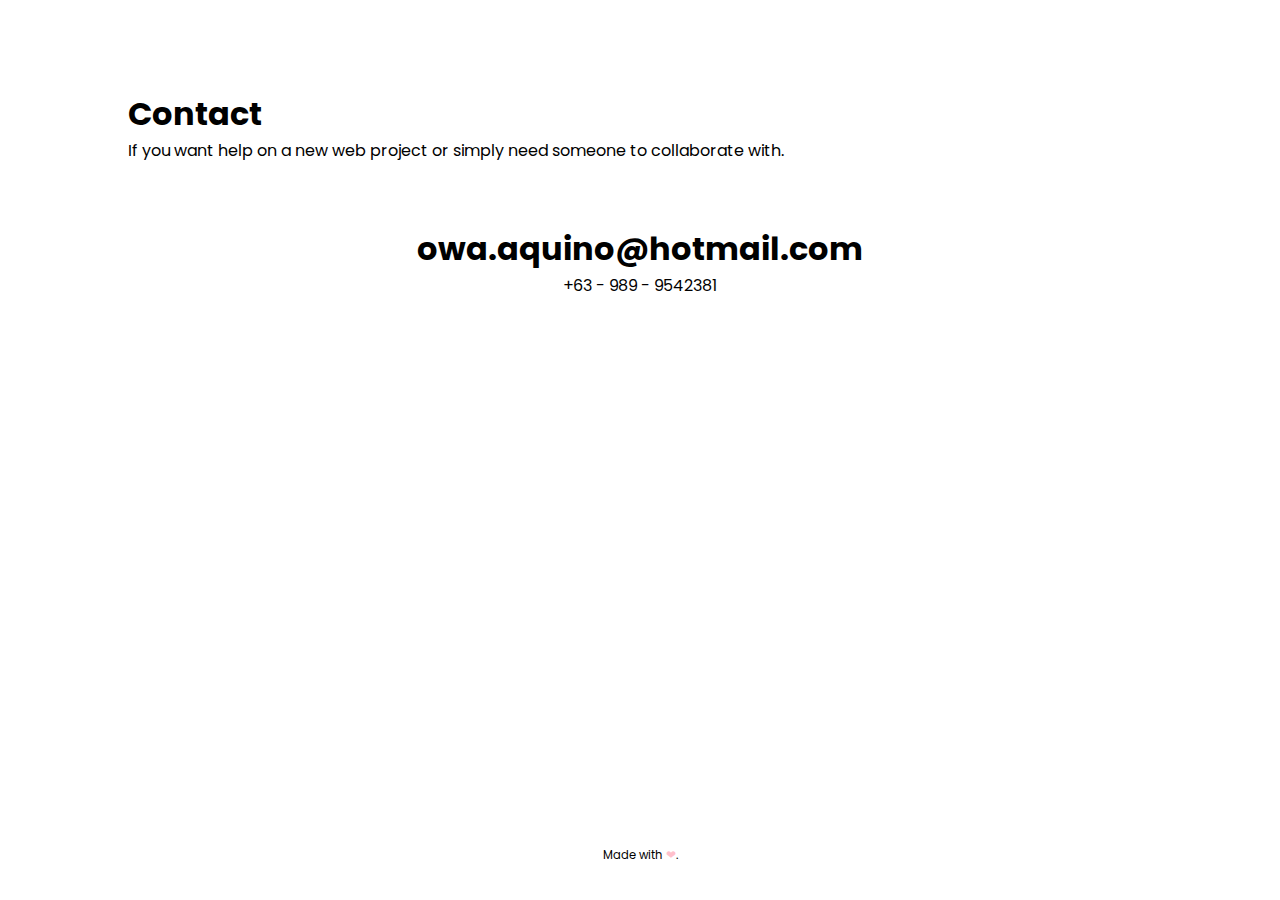
==== contact.html @ ea911d89 "added a contact page" ====
<!DOCTYPE html>
<html>
<head>
	<meta charset="utf-8">
	<meta name="viewport" content="width=device-width, initial-scale=1">
	<title>Owa Aquino | Contacts</title><meta charset="utf-8">
	<link href="https://fonts.googleapis.com/css?family=Poppins" rel="stylesheet">
	<link rel="stylesheet" href="style-grid.css">
</head>
<body>
	<div id="container">
		<nav id="mainNav_projects">
			<li><a href="index.html">HOME</a></li>
			<li><a href="project.html">PROJECTS</a></li>
			<li class="selected"><a href="#">CONTACT</a></li>
		</nav>
		<div id="header">
			<h1>Contact</h1>
			<p>If you want help on a new web project or simply need someone to collaborate with.</p>
		</div>
		<div id="contact_info">
			<h1>owa.aquino@hotmail.com</h1>
			<p> +63 - 989 - 9542381 </p>
			
		</div>
		
		<footer id="footer">
			<p>Made with <span class="heart">❤</span>.</p>
		</footer>
	</div>
</body>
</html>
---- style-grid.css ----
*{
	margin: 0;
	padding: 0;
	box-sizing: border-box;
}

ul, li {
	list-style: none;
	display: inline-block;
}

a {
	text-decoration: none;
	color: inherit;
}

html {
    color:black;
    font-family: sans-serif;
  }

body{
	background-color: #fff;
	font-family: 'Poppins', sans-serif;
}

#container {
	height: 100vh;
	margin-top: 30px;	
	display: grid;
	grid-template-rows: repeat(3, 1fr);
}

/* HOME/INDEX PAGE */

#introduction  {
	padding-top: 30px;
	order: 2;
}	

#introduction .myName {
	font-weight: 600;
	color: #F26522;
}

#introduction p {
	margin: 10px;
	font-size: 10pt;
}

#social {
	padding-top: 20px;
	margin: 10px;
}

.socialButton {
	display: block;
	margin: 10px auto;
	border-radius: 20px;
	width: 100%;
}

a.socialButton {
	text-decoration: none;
	color: #fff;
	font-size: 11pt;
	display: grid;
	grid-template-columns:20% auto;
}

.socialButton img,
.socialButton span {
	vertical-align: middle;
	align-self: center;
}

.socialButton img{
	display: inline;
	width: 33px;
	margin: 5px 10px 5px 15px;
	grid-column: 1/2;
}

.socialButton span {
	margin-right: 15px;
	font-size: 9pt;
	grid-column: 2/3;
}

#logo {
	margin: 0 auto;
	width: 55%;
	order: 1;
}

#logo img {
	display: inline-block;

}

	.selected {
		border-bottom: solid 2px #F26522;
	}

/* PROJECTS PAGE */
#mainNav_projects {
	grid-row-start: 1;
}

#header {
	grid-row-start: 2;
}

#projects {
	grid-row-start: 3;
}

.card {
	position: relative;
		-webkit-box-shadow: 0px 0px 14px 2px rgba(0,0,0,0.39);
		-moz-box-shadow: 0px 0px 14px 2px rgba(0,0,0,0.39);
		box-shadow: 0px 0px 14px 2px rgba(0,0,0,0.39);
}

.card_description {
		position: absolute;
		padding-left: 10px; padding-right: 10px; padding-bottom: 10px;
		bottom:0;
		left:0;
		opacity: 1;
		color: #fff;
		background-color:#000;
		opacity:0.9; /* transparency */
		filter:alpha(opacity=90); /* IE transparency */
}

.card_description p {
		font-size: 9pt;

}

.card_description ul {
	margin-top: 5px;
}
.card_description li a{
	background-color: #F26522 ;
	padding: 3px;
	border-radius: 3px;
	font-size: 8pt;
}

/* FOOTER */

#footer {
	font-size: 10pt;
	text-align: center;
	order: 3;
}
.heart {
	color: pink;
}


	.one {
		background: url('img/projects/web_sample2.jpg');
		background-size: cover;
	}

	.two {
		background: url('img/projects/app_sample1.jpg');
		background-size: cover;
		background-repeat: no-repeat;
	}

	.three {
		background: url('img/projects/app_sample2.jpg');
		background-size: cover;
		background-repeat: no-repeat;
	}

	.four {
		background: url('img/projects/web_sample1.jpg');
		background-size: cover;
		background-repeat: no-repeat;
	}

	.five {
		background: url('img/projects/il_sample1.jpg');
		background-size: cover;
		background-repeat: no-repeat;
	}
	.six {
		background: url('img/projects/web_sample3.jpg');
		background-size: cover;
		background-repeat: no-repeat;
	}

/* ============== MEDIA QUERY =====================*/

@media screen and (max-width: 649px) {
	#mainNav, #mainNav_projects {
		margin: 0 auto;
	}

	#mainNav li, #mainNav_projects li {
		margin: 0 10px;
	} 

	#projects {
		display: grid;
		grid-template-rows: repeat(6, 1fr);
		grid-gap: 10px;
		margin: 10px 0;
	}

	#projects .nav {
		display: none;
	}

	.card {
		height: 300px;
	}
}


@media screen and (min-width: 650px) {
	#container {
		display: grid;
		margin: 0;
		grid-template-columns: 10% 40% 40% 10%;
		grid-template-rows: 10% 15% auto 10%;
	}

	/* HOME or INDEX PAGE */

	#mainNav {
		grid-column: 3/4;
		grid-row: 2/3;
		justify-self: right;
		align-self: top;
	}

	#mainNav li {
		font-size: 1.2vw;
		padding: 0 10px;
	}

	#introduction {
		grid-column: 2/3;
		grid-row: 3/4;
		letter-spacing: 2pt;
		padding: 0 30px;
	}

	#introduction p{
		font-size: 2.5vw;
		margin: 0;
	}

	#social {
		width: 70%;
		margin: 0 auto;
	}

	#social span {
		font-size: .8vw;
	}

	#logo {
		grid-column: 3/4;
		grid-row: 3/4;
		width: 90%;
	
	}

	/* PROJECTS PAGE */


	#mainNav_projects {
		display: none;
	}

	#header {
		grid-column: 2/4;
		grid-row: 2/3	;
	}

	#projects {
		grid-column: 2/4;
		grid-row: 3/4;
		display: grid;
		grid-template-columns: repeat(8, 20fr);
		grid-template-rows: repeat(4, 20fr);
		grid-gap: 10px;
	}
	
	.nav a {
			background-color: #F26522;
			color: #fff;
			border-radius: 5px;
			padding: 8px 30px;
		}

	.nav {
		transition: .6s all;
	}

	.nav:hover {
			transform: scale(1.1);
		}

	.card {
		position: relative;
		transition: all .2s;
		filter: grayscale(100%);		
	}	

	.card:hover {
		transform: scale(1.2);
		z-index: 2;
		filter: grayscale(0%);		
	}

	.card_description {
		opacity: 0;
	}

	.card:hover .card_description {
		opacity: .9;
	}

	.one {
		grid-column: 1/3;
		grid-row: 1/4;
	}

	.two {
		grid-column: 3/5;
		grid-row: 1/3;
	}

	.three {
		grid-column: 3/5;
		grid-row: 3/5;
	}

	.four {
		grid-column: 5/7;
		grid-row: 1/4;
	}

	.five {
		grid-column: 5/7;
		grid-row: 4/5;
	}

	.six {
		grid-column: 7/9;
		grid-row: 2/5;
	}

	.nav {
		grid-column: 7/9;
		justify-self: center;
		align-self: center;
		font-size: 2vw;
	}

	/* CONTACTS */

	#contact_info {
		grid-column: 2/4;
		grid-row: 3/4;
		justify-self: center;
		text-align: center;
	}

	#footer {
		margin: 0;
		grid-column: 2/4;		
		grid-row: 4/5;
  	justify-self: center;
  	align-self: center;
  	font-size: .9vw;
	}
}
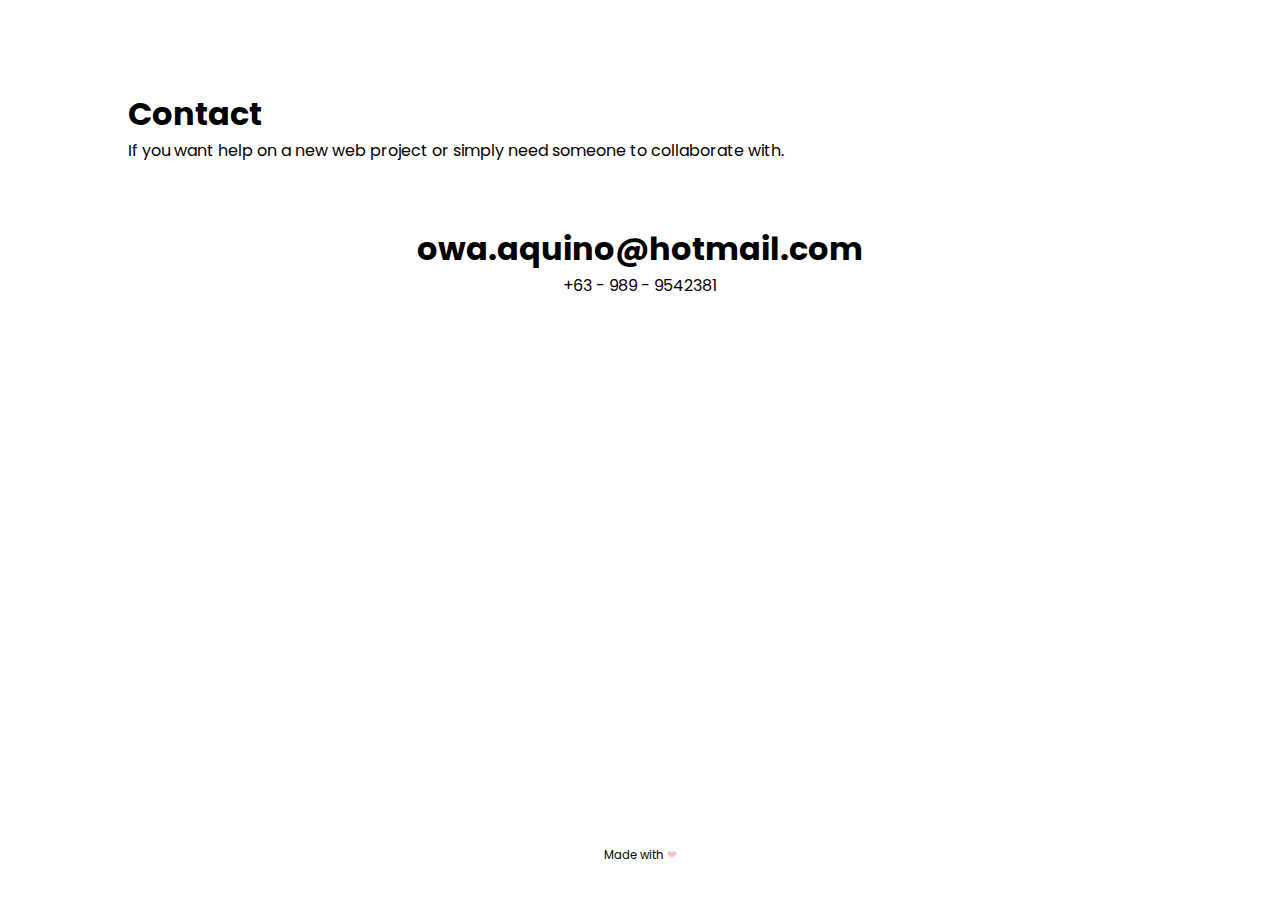
==== commit 83231947: "some updates" ====
--- a/contact.html
+++ b/contact.html
@@ -21,11 +21,10 @@
 		<div id="contact_info">
 			<h1>owa.aquino@hotmail.com</h1>
 			<p> +63 - 989 - 9542381 </p>
-			
 		</div>
 		
 		<footer id="footer">
-			<p>Made with <span class="heart">❤</span>.</p>
+			<p>Made with <span class="heart">❤</span></p>
 		</footer>
 	</div>
 </body>
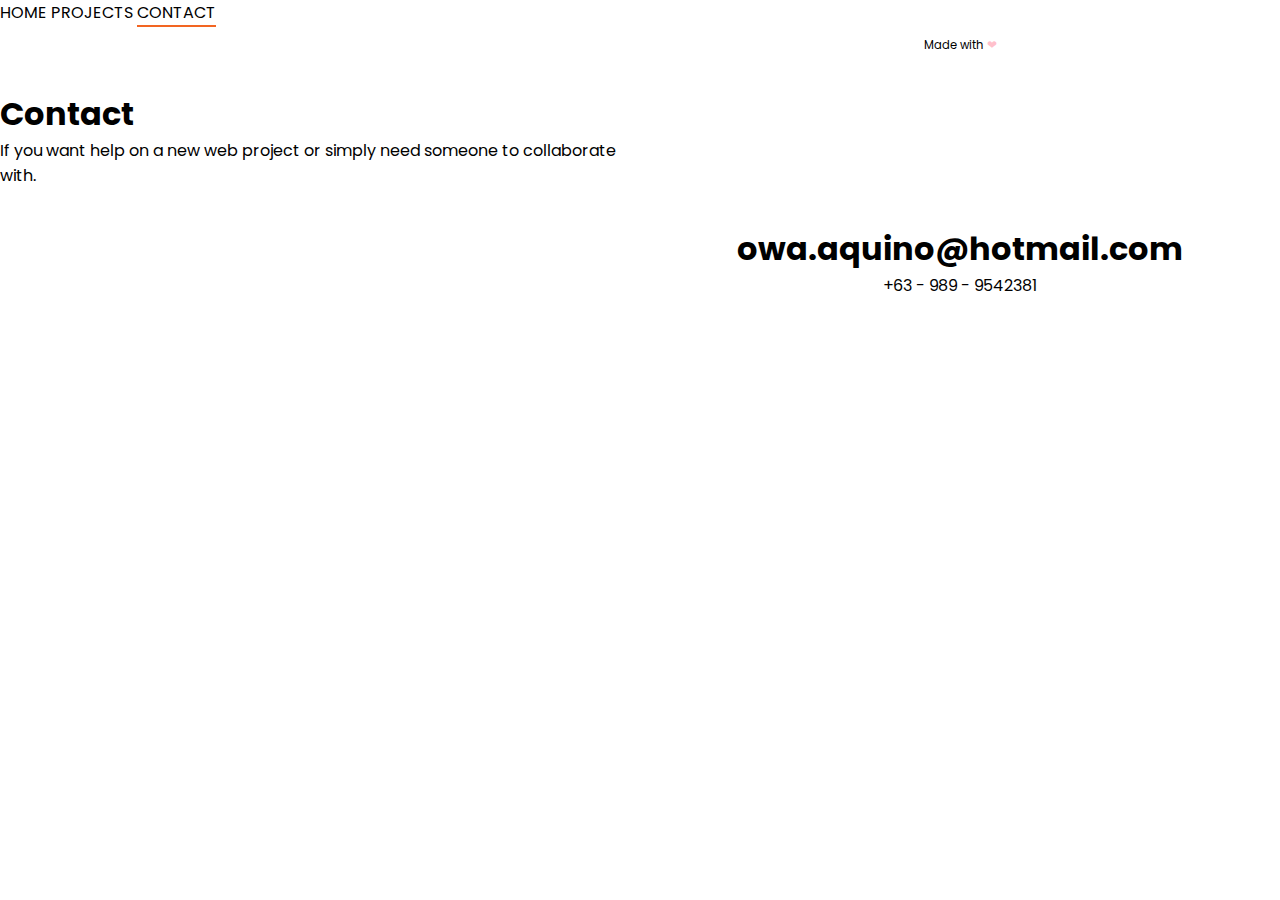
==== commit 6ed2cf3f: "remove style.css and updating site to one pager" ====
--- a/contact.html
+++ b/contact.html
@@ -8,7 +8,7 @@
 	<link rel="stylesheet" href="style-grid.css">
 </head>
 <body>
-	<div id="container">
+	<div class="container">
 		<nav id="mainNav_projects">
 			<li><a href="index.html">HOME</a></li>
 			<li><a href="project.html">PROJECTS</a></li>
--- a/style-grid.css
+++ b/style-grid.css
@@ -24,11 +24,27 @@
 	font-family: 'Poppins', sans-serif;
 }
 
-#container {
+#main_container {
+	display: grid;
+	grid-template-rows: 10% 20% 20% 20% 20% 10%;
+}
+
+#home_page {
+	grid-row: 2/3;
+}
+#project_page {
+	grid-row: 3/4;
+}
+#contact_page {
+	grid-row: 4/5;
+}
+#footer_page {
+	grid-row: 5/6;
+}
+
+.container {
 	height: 100vh;
 	margin-top: 30px;	
-	display: grid;
-	grid-template-rows: repeat(3, 1fr);
 }
 
 /* HOME/INDEX PAGE */
@@ -103,17 +119,6 @@
 	}
 
 /* PROJECTS PAGE */
-#mainNav_projects {
-	grid-row-start: 1;
-}
-
-#header {
-	grid-row-start: 2;
-}
-
-#projects {
-	grid-row-start: 3;
-}
 
 .card {
 	position: relative;
@@ -213,10 +218,6 @@
 		margin: 10px 0;
 	}
 
-	#projects .nav {
-		display: none;
-	}
-
 	.card {
 		height: 300px;
 	}
@@ -224,20 +225,35 @@
 
 
 @media screen and (min-width: 650px) {
-	#container {
+
+	#main_container {
+		grid-gap: 40px;
+		grid-template-columns: 10% 40% 40% 10%;
+	}
+
+	#home_page,
+	#project_page,
+	#contact_page,
+	#footer_page {
+		grid-column: 2/4;
+	}
+
+
+	.container {
 		display: grid;
 		margin: 0;
-		grid-template-columns: 10% 40% 40% 10%;
-		grid-template-rows: 10% 15% auto 10%;
+		grid-template-columns: 50% 50%;
+		grid-template-rows: 10% 15% auto;
 	}
 
 	/* HOME or INDEX PAGE */
 
 	#mainNav {
-		grid-column: 3/4;
+		grid-column: 2/3;
 		grid-row: 2/3;
 		justify-self: right;
 		align-self: top;
+
 	}
 
 	#mainNav li {
@@ -246,7 +262,7 @@
 	}
 
 	#introduction {
-		grid-column: 2/3;
+		grid-column: 1/2;
 		grid-row: 3/4;
 		letter-spacing: 2pt;
 		padding: 0 30px;
@@ -267,31 +283,26 @@
 	}
 
 	#logo {
-		grid-column: 3/4;
+		grid-column: 2/4;
 		grid-row: 3/4;
 		width: 90%;
-	
 	}
 
 	/* PROJECTS PAGE */
 
-
-	#mainNav_projects {
-		display: none;
-	}
-
-	#header {
-		grid-column: 2/4;
-		grid-row: 2/3	;
+	.header {
+		grid-column: 1/3;
+		grid-row: 2/3;
+		justify-self: center;
+		text-align: center;
 	}
 
 	#projects {
-		grid-column: 2/4;
-		grid-row: 3/4;
 		display: grid;
 		grid-template-columns: repeat(8, 20fr);
-		grid-template-rows: repeat(4, 20fr);
 		grid-gap: 10px;
+		grid-column: 1/3;
+		grid-row: 3/4;
 	}
 	
 	.nav a {
@@ -378,7 +389,7 @@
 	#footer {
 		margin: 0;
 		grid-column: 2/4;		
-		grid-row: 4/5;
+		grid-row: 1/2;
   	justify-self: center;
   	align-self: center;
   	font-size: .9vw;
